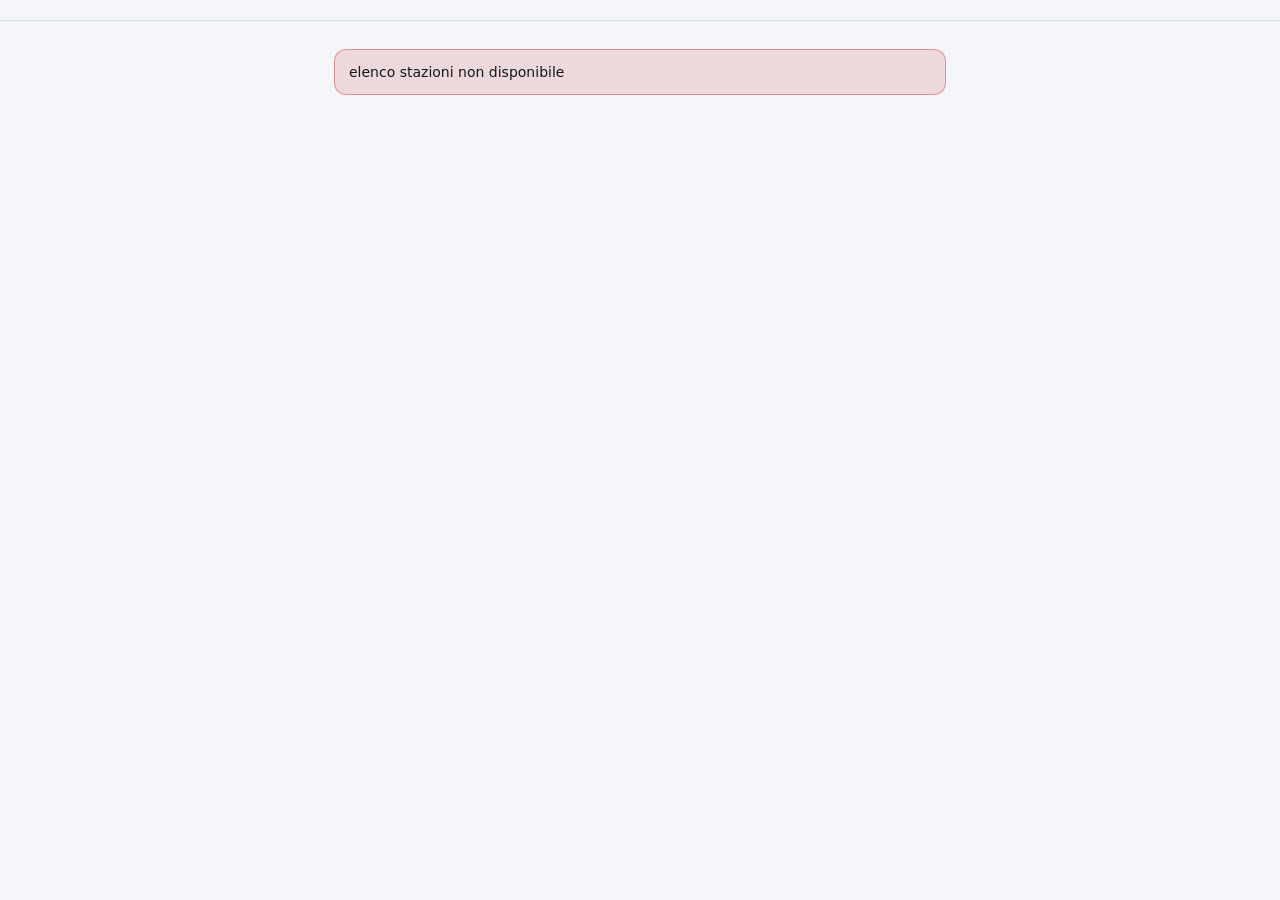
==== web/index.html @ cf801131 "feat: serve a mobile-first board with a destination filter The server exists for two reasons the bro" ====
<!doctype html>
<html lang="it">
<head>
<meta charset="utf-8">
<meta name="viewport" content="width=device-width, initial-scale=1, viewport-fit=cover">
<meta name="theme-color" content="#0b0e13">
<meta name="description" content="Tabelloni RFI in versione leggera per telefono, con filtro per stazione di arrivo.">
<meta name="color-scheme" content="dark light">
<title>Tabellone Treni</title>
<link rel="manifest" href="manifest.webmanifest">
<link rel="icon" href="icona.svg" type="image/svg+xml">
<link rel="apple-touch-icon" href="icona-180.png">
<meta name="apple-mobile-web-app-capable" content="yes">
<meta name="apple-mobile-web-app-status-bar-style" content="black-translucent">
<link rel="stylesheet" href="app.css">
</head>
<body>
<header id="testa" class="testa"></header>
<main id="app" class="app" aria-live="polite"></main>

<!-- Il selettore stazione è un pannello a tutto schermo invece di una <select>:
     con 2435 voci il menu nativo del telefono è inservibile senza ricerca. -->
<div id="scelta" class="scelta" hidden role="dialog" aria-modal="true" aria-label="Scegli la stazione">
  <div class="scelta-testa">
    <input id="cerca" class="cerca" type="search" inputmode="search" autocomplete="off"
           autocorrect="off" spellcheck="false" placeholder="Cerca stazione" aria-label="Cerca stazione">
    <button id="chiudi-scelta" class="btn-testo" type="button">Annulla</button>
  </div>
  <ul id="risultati-scelta" class="elenco-scelta"></ul>
</div>

<script src="app.js" defer></script>
</body>
</html>
---- web/app.css ----
/* Tavolozza scura per prima: un tabellone di stazione è scuro, e su un telefono
   in mano alla sera è anche la scelta che stanca meno. La variante chiara serve
   al caso opposto, il display al sole sul marciapiede. */
:root {
  --sfondo: #0b0e13;
  --piano: #151a23;
  --piano-alto: #1d2431;
  --bordo: #262f3d;
  --testo: #e8edf5;
  --tenue: #8a96a8;
  --ambra: #ffb020;
  --verde: #3ddc97;
  --rosso: #ff6b6b;
  --raggio: 12px;
  --gap: 10px;
}
@media (prefers-color-scheme: light) {
  :root {
    --sfondo: #f4f6fa;
    --piano: #ffffff;
    --piano-alto: #eef1f7;
    --bordo: #dde3ec;
    --testo: #131820;
    --tenue: #5d6b80;
    --ambra: #a06000;
    --verde: #0d7a4f;
    --rosso: #c62828;
  }
}

* { box-sizing: border-box; }
/* Serve perché più sotto alcuni elementi hanno un display esplicito, che
   altrimenti prevale su quello del foglio di stile del browser per [hidden]. */
[hidden] { display: none !important; }
html, body { margin: 0; }
body {
  background: var(--sfondo);
  color: var(--testo);
  font: 16px/1.45 -apple-system, BlinkMacSystemFont, "Segoe UI", Roboto, system-ui, sans-serif;
  /* Le cifre incolonnate sono ciò che rende leggibile una lista di orari. */
  font-variant-numeric: tabular-nums;
  -webkit-text-size-adjust: 100%;
  padding-bottom: env(safe-area-inset-bottom);
  overscroll-behavior-y: contain;
}
button, input { font: inherit; color: inherit; }
button { cursor: pointer; }
ul { list-style: none; margin: 0; padding: 0; }

/* ---------- intestazione ---------- */

.testa {
  position: sticky;
  top: 0;
  z-index: 5;
  background: color-mix(in srgb, var(--sfondo) 88%, transparent);
  backdrop-filter: blur(10px);
  border-bottom: 1px solid var(--bordo);
  padding: calc(10px + env(safe-area-inset-top)) 14px 10px;
}
.testa-riga { display: flex; align-items: center; gap: 10px; }
.titolo { font-size: 17px; font-weight: 650; letter-spacing: -0.01em; margin: 0; flex: 1; min-width: 0; }
.titolo .freccia { color: var(--ambra); font-weight: 400; }
.sottotitolo { color: var(--tenue); font-size: 12.5px; margin-top: 2px; }
.sottotitolo .vivo::before {
  content: "";
  display: inline-block;
  width: 6px; height: 6px;
  margin-right: 5px;
  border-radius: 50%;
  background: var(--verde);
  vertical-align: 1px;
}
.sottotitolo .fermo::before { background: var(--tenue); }

.tondo {
  flex: none;
  width: 36px; height: 36px;
  display: grid; place-items: center;
  border: 1px solid var(--bordo);
  border-radius: 50%;
  background: var(--piano);
  font-size: 15px;
}
.tondo[aria-pressed="true"] { color: var(--ambra); border-color: var(--ambra); }

.app { padding: 14px; max-width: 640px; margin: 0 auto; }

/* ---------- home ---------- */

.sezione + .sezione { margin-top: 22px; }
.etichetta-sezione {
  font-size: 11.5px; font-weight: 650; letter-spacing: 0.07em; text-transform: uppercase;
  color: var(--tenue); margin: 0 0 8px 2px;
}

.campo {
  display: flex; align-items: center; gap: 12px; width: 100%;
  padding: 13px 14px; margin-bottom: var(--gap);
  background: var(--piano); border: 1px solid var(--bordo); border-radius: var(--raggio);
  text-align: left;
}
.campo .sigla {
  flex: none; width: 22px;
  color: var(--tenue); font-size: 12px; font-weight: 650;
}
.campo .valore { flex: 1; min-width: 0; overflow: hidden; text-overflow: ellipsis; white-space: nowrap; }
.campo .valore.vuoto { color: var(--tenue); }

.principale {
  display: block; width: 100%;
  padding: 14px; border: 0; border-radius: var(--raggio);
  background: var(--ambra); color: #10131a;
  font-weight: 650; font-size: 16px;
}
.principale:disabled { opacity: 0.45; }
@media (prefers-color-scheme: light) {
  .principale { color: #fff; }
}

.btn-testo { background: none; border: 0; color: var(--ambra); padding: 6px; font-size: 15px; }

.scambia {
  display: block; margin: -4px 0 var(--gap) auto;
  background: none; border: 0; color: var(--tenue); font-size: 13px; padding: 4px 6px;
}

.preferito { display: flex; align-items: center; gap: 10px; }
.preferito .via { flex: 1; min-width: 0; }
.preferito .via b { font-weight: 600; }
.preferito .via .freccia { color: var(--ambra); }
.preferito .modo { font-size: 12px; color: var(--tenue); }
.togli { background: none; border: 0; color: var(--tenue); padding: 6px 2px; font-size: 17px; }

/* ---------- elenco treni ---------- */

.treno {
  display: grid;
  grid-template-columns: auto 1fr auto;
  gap: 2px 12px;
  padding: 12px 14px;
  margin-bottom: 8px;
  background: var(--piano);
  border: 1px solid var(--bordo);
  border-radius: var(--raggio);
}
.treno.parte { border-color: var(--verde); }
.treno.soppresso { opacity: 0.6; }

.orario { grid-column: 1; grid-row: 1 / span 2; align-self: center; text-align: right; }
.orario .ora { font-size: 21px; font-weight: 650; letter-spacing: -0.02em; }
.orario .ora.barrato { text-decoration: line-through; text-decoration-thickness: 2px; }
.orario .scarto { font-size: 12px; font-weight: 650; color: var(--rosso); }
.orario .scarto.puntuale { color: var(--verde); }

.dove { grid-column: 2; min-width: 0; }
.dove .meta { display: block; font-size: 12px; color: var(--tenue); }
.destinazione { font-weight: 600; overflow: hidden; text-overflow: ellipsis; white-space: nowrap; }
.arrivo { font-size: 13px; color: var(--tenue); margin-top: 1px; }
.arrivo b { color: var(--testo); font-weight: 600; }

.binario { grid-column: 3; grid-row: 1 / span 2; align-self: center; text-align: center; min-width: 30px; }
.binario .num {
  display: block; font-size: 17px; font-weight: 650;
  padding: 3px 8px; border-radius: 8px; background: var(--piano-alto);
}
.binario .cap { display: block; font-size: 10px; color: var(--tenue); letter-spacing: 0.05em; }
/* Il binario non assegnato è la norma finché il treno non è vicino: merita un
   segno posato, non due righe di testo che gridano più del binario vero. */
.binario .ignoto { color: var(--bordo); font-size: 20px; }

.avviso {
  grid-column: 1 / -1; margin-top: 6px; padding-top: 6px;
  border-top: 1px dashed var(--bordo);
  font-size: 12.5px; color: var(--ambra);
}

.fermate { grid-column: 1 / -1; margin-top: 8px; }
.fermate summary {
  font-size: 13px; color: var(--tenue); cursor: pointer; list-style: none; padding: 2px 0;
}
.fermate summary::-webkit-details-marker { display: none; }
.fermate summary::before { content: "▸ "; }
.fermate[open] summary::before { content: "▾ "; }
.fermate ol {
  margin: 8px 0 0; padding: 0 0 0 14px;
  border-left: 2px solid var(--bordo);
  font-size: 13.5px;
}
.fermate li { display: flex; justify-content: space-between; gap: 10px; padding: 2px 0; }
.fermate li.meta-scelta { color: var(--ambra); font-weight: 600; }
.fermate li time { color: var(--tenue); }
.fermate li.meta-scelta time { color: inherit; }

/* ---------- stati ---------- */

.senza-risultati { text-align: center; color: var(--tenue); padding: 40px 20px; }
.senza-risultati p { margin: 0 0 4px; }
.errore {
  padding: 12px 14px; border-radius: var(--raggio);
  background: color-mix(in srgb, var(--rosso) 14%, transparent);
  border: 1px solid color-mix(in srgb, var(--rosso) 40%, transparent);
  font-size: 14px;
}
.nota {
  padding: 10px 12px; margin-bottom: 12px; border-radius: var(--raggio);
  background: var(--piano-alto); color: var(--tenue); font-size: 13px;
}
.scheletro {
  height: 70px; margin-bottom: 8px; border-radius: var(--raggio);
  background: var(--piano);
  animation: pulsa 1.4s ease-in-out infinite;
}
@keyframes pulsa { 50% { opacity: 0.45; } }
@media (prefers-reduced-motion: reduce) { .scheletro { animation: none; } }

/* ---------- selettore stazione ---------- */

.scelta {
  position: fixed; inset: 0; z-index: 20;
  background: var(--sfondo);
  display: flex; flex-direction: column;
  padding-top: env(safe-area-inset-top);
}
.scelta-testa {
  display: flex; gap: 8px; align-items: center;
  padding: 10px 12px; border-bottom: 1px solid var(--bordo);
}
.cerca {
  flex: 1; min-width: 0;
  padding: 11px 13px; border-radius: 10px;
  border: 1px solid var(--bordo); background: var(--piano);
  -webkit-appearance: none;
}
.elenco-scelta { flex: 1; overflow-y: auto; -webkit-overflow-scrolling: touch; padding-bottom: 24px; }
.elenco-scelta li button {
  display: block; width: 100%; text-align: left;
  padding: 13px 16px; background: none; border: 0;
  border-bottom: 1px solid var(--bordo);
}
.elenco-scelta li button mark { background: none; color: var(--ambra); font-weight: 650; }
.elenco-scelta .intestazione {
  padding: 14px 16px 6px; font-size: 11.5px; font-weight: 650;
  letter-spacing: 0.07em; text-transform: uppercase; color: var(--tenue);
}
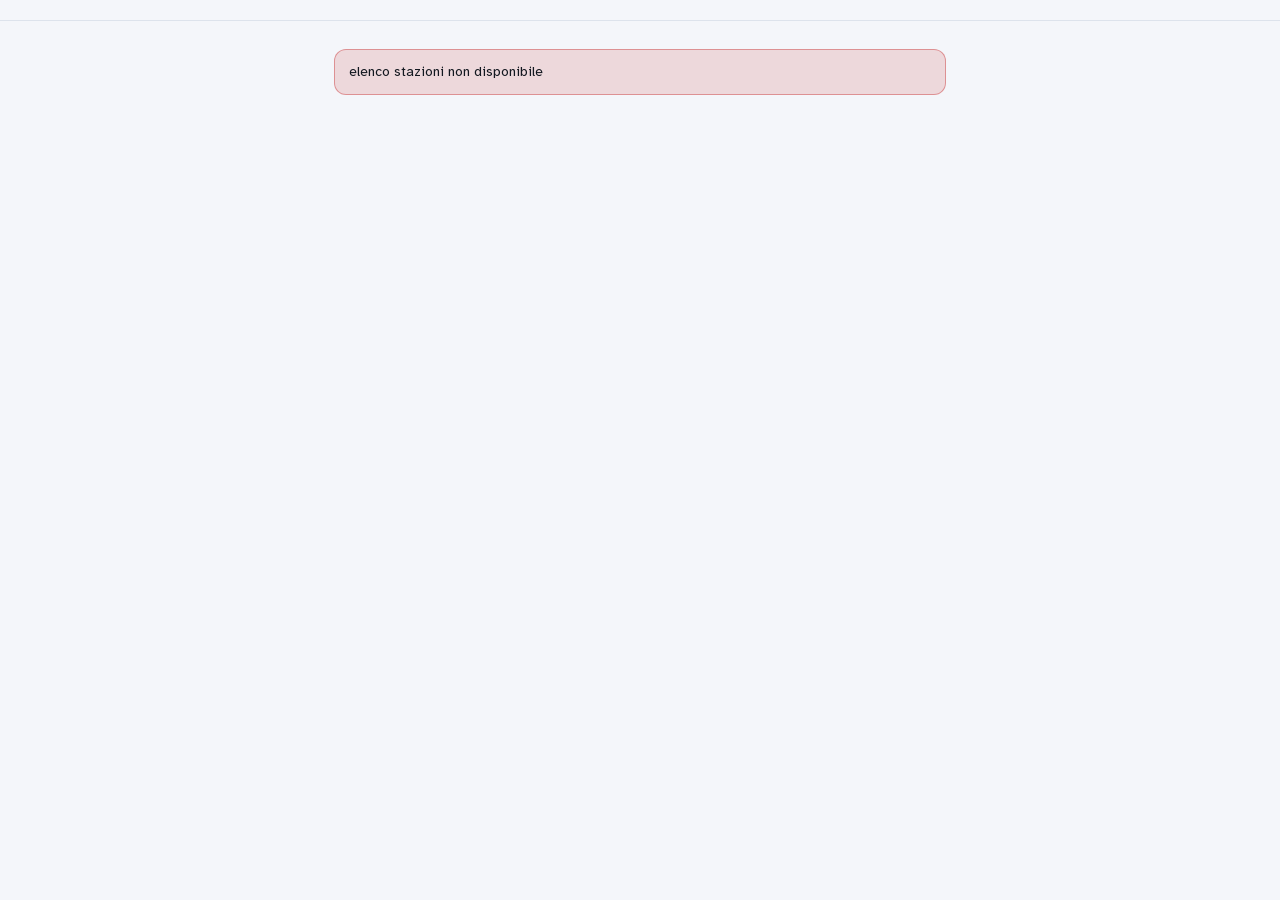
==== commit 0686bbfb: "fix: pull down to refresh, and time out the favourites' board reads The train view no longer stops o" ====
--- a/web/index.html
+++ b/web/index.html
@@ -2,8 +2,13 @@
 <html lang="it">
 <head>
 <meta charset="utf-8">
-<meta name="viewport" content="width=device-width, initial-scale=1, viewport-fit=cover">
-<meta name="theme-color" content="#0b0e13">
+<meta name="viewport" content="width=device-width, initial-scale=1, maximum-scale=1, user-scalable=no, viewport-fit=cover">
+<!-- La barra del browser attorno alla pagina non segue il foglio di stile: la
+     sceglie il browser da qui, e con un colore solo restava scura anche con il
+     telefono in tema chiaro. Due dichiarazioni, una per tema, tengono la
+     cornice dello stesso colore dello sfondo che le sta sotto. -->
+<meta name="theme-color" content="#0b0e13" media="(prefers-color-scheme: dark)">
+<meta name="theme-color" content="#f4f6fa" media="(prefers-color-scheme: light)">
 <meta name="description" content="Tabelloni RFI in versione leggera per telefono, con filtro per stazione di arrivo.">
 <meta name="color-scheme" content="dark light">
 <title>Tabellone Treni</title>
@@ -11,11 +16,17 @@
 <link rel="icon" href="icona.svg" type="image/svg+xml">
 <link rel="apple-touch-icon" href="icona-180.png">
 <meta name="apple-mobile-web-app-capable" content="yes">
-<meta name="apple-mobile-web-app-status-bar-style" content="black-translucent">
+<!-- "default" significa "come il sistema": l'ora e la batteria diventano scure
+     col telefono in tema chiaro e restano chiare in tema scuro. Con
+     "black-translucent" erano bianche sempre, quindi illeggibili sopra
+     l'intestazione chiara, e la pagina passava sotto la barra di stato senza
+     che niente le lasciasse il posto. -->
+<meta name="apple-mobile-web-app-status-bar-style" content="default">
 <link rel="stylesheet" href="app.css">
 </head>
 <body>
 <header id="testa" class="testa"></header>
+<div id="tira" class="tira" aria-hidden="true"></div>
 <main id="app" class="app" aria-live="polite"></main>
 
 <!-- Il selettore stazione è un pannello a tutto schermo invece di una <select>:
--- a/web/app.css
+++ b/web/app.css
@@ -1,3 +1,27 @@
+/* Atkinson Hyperlegible, disegnato dal Braille Institute per chi vede poco:
+   ogni cifra e ogni lettera ha una forma che non si confonde con le altre —
+   lo zero barrato, l'1 con la base, la I con le grazie. In un'app che è fatta
+   di orari e numeri di binario letti di sfuggita, 3 contro 8 e 1 contro 7 sono
+   la differenza fra un treno e l'altro.
+
+   Sta dentro l'immagine e non su un servizio di caratteri: l'app non chiede
+   niente a nessun altro, e non comincerebbe a farlo per un font. Solo il
+   sottoinsieme latino, regolare e grassetto: le altre grazie di peso le
+   arrotonda il browser al più vicino. Il latino copre gli accenti italiani, e
+   il raro carattere di fuori lo disegna il font di sistema che segue. */
+@font-face {
+  font-family: "Atkinson Hyperlegible";
+  font-weight: 400;
+  font-display: swap;
+  src: url("atkinson-400.woff2") format("woff2");
+}
+@font-face {
+  font-family: "Atkinson Hyperlegible";
+  font-weight: 700;
+  font-display: swap;
+  src: url("atkinson-700.woff2") format("woff2");
+}
+
 /* Tavolozza scura per prima: un tabellone di stazione è scuro, e su un telefono
    in mano alla sera è anche la scelta che stanca meno. La variante chiara serve
    al caso opposto, il display al sole sul marciapiede. */
@@ -8,11 +32,37 @@
   --bordo: #262f3d;
   --testo: #e8edf5;
   --tenue: #8a96a8;
-  --ambra: #ffb020;
+  /* L'accento. Nello scuro è l'ambra dei tabelloni di stazione, che su un fondo
+     quasi nero è anche il colore giusto. Nel chiaro quella stessa tinta, per
+     restare leggibile, dovrebbe scurirsi fino al senape: si legge peggio,
+     sporca le note — che sono tante — e finisce vicina al rosso del ritardo.
+     Lì passa quindi a un blu, che sul grigio-azzurro del fondo si stacca da
+     solo e non somiglia né al rosso del ritardo né al verde di "in partenza". */
+  --accento: #ffb020;
+  /* Il testo sopra l'accento pieno: scuro sull'ambra, bianco sul blu. */
+  --su-accento: #1a1200;
   --verde: #3ddc97;
   --rosso: #ff6b6b;
+  /* L'ambra dei bollini di linea è una variabile a sé e non l'accento, che nel
+     tema chiaro diventa blu: qui il colore è il livello di gravità fra il verde
+     e il rosso, e un blu in mezzo a quella scala non vuol dire niente. */
+  --ambra: #ffb020;
+  /* Le due fonti del ritardo. Non sono l'accento e il verde dell'interfaccia
+     travestiti: qui il colore dice da quale lettura arriva il numero, e
+     agganciarli ai colori di stato vorrebbe dire cambiare significato al
+     tabellone il giorno che si ritocca un accento. */
+  --rfi-testo: #ffcb6b;
+  --rfi-fondo: #3a2708;
+  --vt-testo: #6fd6ce;
+  --vt-fondo: #0d3230;
   --raggio: 12px;
   --gap: 10px;
+  /* Il verde della barretta del minuto, smorzato. Non è var(--verde) con
+     un'opacità qualunque: nel chiaro quel verde ha già poco contrasto sul
+     fondo, e la stessa percentuale che nello scuro sta comoda là sotto
+     scenderebbe sotto la soglia dei 3:1 che gli elementi grafici devono
+     tenere. Due valori, uno per tema, entrambi intorno a 3.4:1. */
+  --ciclo: color-mix(in srgb, var(--verde) 50%, transparent);
 }
 @media (prefers-color-scheme: light) {
   :root {
@@ -22,9 +72,16 @@
     --bordo: #dde3ec;
     --testo: #131820;
     --tenue: #5d6b80;
-    --ambra: #a06000;
+    --accento: #1a56db;
+    --su-accento: #ffffff;
     --verde: #0d7a4f;
     --rosso: #c62828;
+    --ambra: #b45309;
+    --rfi-testo: #7a4a00;
+    --rfi-fondo: #ffeecd;
+    --vt-testo: #04635c;
+    --vt-fondo: #d3f2ef;
+    --ciclo: color-mix(in srgb, var(--verde) 80%, transparent);
   }
 }
 
@@ -33,10 +90,21 @@
    altrimenti prevale su quello del foglio di stile del browser per [hidden]. */
 [hidden] { display: none !important; }
 html, body { margin: 0; }
+/* Solo scorrimento, niente zoom: né con le due dita né col doppio tocco, che
+   su una lista di righe da toccare scattava da solo. La mappa non ne risente:
+   ha già il suo touch-action e il dito lì muove lei. */
+html { touch-action: pan-x pan-y; }
+/* La barra verticale della pagina non si vede. Su un telefono è l'indicatore
+   di sistema, e con il pannello di ricerca fermo in fondo la home scorre
+   quasi sempre: l'indicatore compariva a ogni apertura sopra il pannello.
+   L'app è per telefono, e su un portatile si scorre lo stesso con la rotella.
+   ponytail: su desktop sparisce l'unica barra; se mai servisse, @media (pointer: fine). */
+html { scrollbar-width: none; }
+html::-webkit-scrollbar { display: none; }
 body {
   background: var(--sfondo);
   color: var(--testo);
-  font: 16px/1.45 -apple-system, BlinkMacSystemFont, "Segoe UI", Roboto, system-ui, sans-serif;
+  font: 16px/1.45 "Atkinson Hyperlegible", -apple-system, BlinkMacSystemFont, "Segoe UI", Roboto, system-ui, sans-serif;
   /* Le cifre incolonnate sono ciò che rende leggibile una lista di orari. */
   font-variant-numeric: tabular-nums;
   -webkit-text-size-adjust: 100%;
@@ -44,8 +112,16 @@
   overscroll-behavior-y: contain;
 }
 button, input { font: inherit; color: inherit; }
+/* I link qui dentro sono elementi di interfaccia — una riga dei preferiti, la
+   freccia indietro — non testo in mezzo a un discorso: prendono il colore di
+   chi li contiene invece di quello di default del browser. */
+a { color: inherit; text-decoration: none; }
 button { cursor: pointer; }
-ul { list-style: none; margin: 0; padding: 0; }
+/* Le liste qui dentro sono interfaccia, non elenchi in mezzo a un discorso:
+   nessuna vuole i pallini o i numeri del browser. Vale anche per le <ol>, che
+   ordinate lo sono davvero — le fermate in ordine di percorso, gli avvisi in
+   ordine di data — ma non per questo vanno numerate sullo schermo. */
+ul, ol { list-style: none; margin: 0; padding: 0; }
 
 /* ---------- intestazione ---------- */
 
@@ -60,7 +136,7 @@
 }
 .testa-riga { display: flex; align-items: center; gap: 10px; }
 .titolo { font-size: 17px; font-weight: 650; letter-spacing: -0.01em; margin: 0; flex: 1; min-width: 0; }
-.titolo .freccia { color: var(--ambra); font-weight: 400; }
+.titolo .freccia { color: var(--accento); font-weight: 400; }
 .sottotitolo { color: var(--tenue); font-size: 12.5px; margin-top: 2px; }
 .sottotitolo .vivo::before {
   content: "";
@@ -73,124 +149,925 @@
 }
 .sottotitolo .fermo::before { background: var(--tenue); }
 
-.tondo {
+/* Quanto manca alla prossima lettura, senza dirlo a parole: la barretta si
+   svuota nell'arco del minuto e torna piena quando il dato arriva. Sta sul filo
+   sotto l'intestazione e ne prende il posto, quindi non costa niente in
+   altezza — e a tutta larghezza il minuto si coglie senza andarlo a cercare.
+
+   Il ritardo arriva dal JS come valore negativo, calcolato su quando il dato è
+   stato letto: così l'animazione parte da dove deve anche quando la pagina si
+   ridisegna a metà minuto, che succede a ogni tocco. */
+.ciclo {
+  position: absolute; left: 0; right: 0; bottom: -1px;
+  height: 2px; overflow: hidden;
+}
+/* Verde smorzato, non verde pieno. A tutta larghezza e in tinta piena era la
+   cosa più accesa della schermata, per il fatto meno importante che ci sia —
+   quando scatta il prossimo giro automatico — e una barra verde satura sotto
+   un'intestazione si legge come "sto caricando" invece che come "manca mezzo
+   minuto". Smorzata resta percepibile con la coda dell'occhio, che è tutto
+   quello che deve fare, e smette di competere con il titolo. */
+.ciclo i {
+  display: block; height: 100%;
+  background: var(--ciclo);
+  animation-name: svuota;
+  animation-duration: 60s;
+  animation-timing-function: linear;
+  animation-delay: var(--trascorso, 0s);
+  animation-fill-mode: forwards;
+}
+@keyframes svuota { from { width: 100%; } to { width: 0; } }
+/* Ferma resta piena: dice "questo dato è vivo", che è quanto diceva il pallino
+   verde prima e non è meno vero di così. */
+@media (prefers-reduced-motion: reduce) {
+  .ciclo i { animation: none; width: 100%; }
+}
+
+/* Il cerchio di "tira per aggiornare": nascosto sopra l'intestazione, scende
+   col dito e gira finché i dati non sono arrivati. */
+.tira {
+  position: fixed; z-index: 6; top: calc(env(safe-area-inset-top) + 8px); left: 50%;
+  width: 30px; height: 30px; border-radius: 50%;
+  border: 3px solid var(--bordo); border-top-color: var(--accento);
+  background: var(--piano); opacity: 0; pointer-events: none;
+  transform: translate(-50%, 0);
+  transition: opacity 0.15s;
+}
+.tira.visibile { opacity: 1; }
+.tira.pronto { border-color: var(--accento); border-top-color: var(--bordo); }
+/* La traslazione è la soglia passata a tiraPerAggiornare(): l'animazione
+   sovrascrive il transform scritto dal JS, e se cambia una va cambiata l'altra. */
+.tira.gira { animation: gira 0.8s linear infinite; }
+@keyframes gira { to { transform: translate(-50%, 70px) rotate(360deg); } }
+@media (prefers-reduced-motion: reduce) { .tira { transition: none; } .tira.gira { animation: none; border-color: var(--accento); } }
+
+/* Le icone sono quadrate e centrate sulla loro griglia: il centraggio del
+   contenitore basta, non serve nessuna correzione ottica per glifo. */
+.icona { display: block; width: 20px; height: 20px; }
+
+.tasto {
   flex: none;
-  width: 36px; height: 36px;
+  width: 40px; height: 40px;
   display: grid; place-items: center;
   border: 1px solid var(--bordo);
-  border-radius: 50%;
   background: var(--piano);
+  font-size: 16px;
+  /* Il 22% del lato è la proporzione con cui iOS smussa le icone delle app.
+     corner-shape lo rende la superellisse vera invece di un raccordo
+     circolare; dove non è supportato resta comunque un quadrato stondato. */
+  border-radius: 22%;
+  corner-shape: squircle;
+}
+.tasto[aria-pressed="true"] {
+  color: var(--accento);
+  border-color: color-mix(in srgb, var(--accento) 55%, transparent);
+  background: color-mix(in srgb, var(--accento) 12%, var(--piano));
+}
+
+.app { padding: 14px; max-width: 640px; margin: 0 auto; }
+
+/* ---------- home ---------- */
+
+/* Sulla home convivono due cose che si fanno in modi opposti: quello che si
+   guarda — il treno seguito, le tratte salvate col loro prossimo treno — e il
+   modulo che si compila. Le prime scorrono, il secondo sta fermo in un
+   pannello in fondo: la distinzione la fa il posto, oltre che la forma. */
+
+.sezione + .sezione { margin-top: 26px; }
+.testa-sezione { display: flex; align-items: baseline; justify-content: space-between; }
+/* In tondo, non urlate. Erano maiuscole e spaziate, che è la forma
+   dell'etichettina da modello: dopo che i nomi di stazione sono passati al
+   tondo restavano l'unica cosa che gridava in tutta la pagina, e gridavano per
+   dire "Preferiti". Un'etichetta è la cosa che si legge per ultima — se ce n'è
+   bisogno — e va vestita come tale.
+
+   Un pelo più grandi di prima: il maiuscolo occupa l'altezza intera della
+   riga, il tondo no, e alla stessa misura si sarebbe rimpicciolita. */
+.etichetta-sezione {
+  font-size: 12.5px; font-weight: 600;
+  color: var(--tenue); margin: 0 0 8px 2px;
+}
+
+/* Le etichette che non servono a vedere ma servono a navigare: lo screen
+   reader continua a trovare la sezione, lo schermo non ne porta il peso. */
+.solo-lettori {
+  position: absolute; width: 1px; height: 1px;
+  margin: -1px; padding: 0; overflow: hidden;
+  clip-path: inset(50%); white-space: nowrap;
+}
+
+/* --- lo stato della rete: i gettoni in cima --- */
+
+/* Una fila sola che si scorre di lato: nei giorni storti i gettoni sono
+   quattro o cinque, e andando a capo spingerebbero giù il treno da prendere
+   proprio quando serve vederlo. Il margine negativo li fa scorrere fino al
+   bordo dello schermo, che è quello che dice che ce ne sono altri. */
+.gettoni {
+  display: flex; gap: 8px;
+  margin: 0 -14px; padding: 0 14px 2px;
+  overflow-x: auto; scrollbar-width: none;
+}
+.gettoni::-webkit-scrollbar { display: none; }
+.gettone {
+  flex: none; display: flex; align-items: center; gap: 7px;
+  height: 36px; padding: 0 13px;
+  background: var(--piano); border: 1px solid var(--bordo); border-radius: 18px;
+  color: var(--testo); font-size: 14px; font-weight: 650; white-space: nowrap;
+}
+.gettone .icona { width: 16px; height: 16px; }
+.gettone .conta { display: flex; align-items: center; gap: 5px; margin-left: 4px; font-weight: 400; }
+.gettone.attesa { color: var(--tenue); font-weight: 400; }
+/* Il colore è quello dei cartelli di prima, e per la stessa ragione: l'ambra
+   dei bollini e non l'accento, che nel chiaro diventa blu — un avviso di
+   stazione è un cartello giallo in entrambi i temi. */
+.gettone.stazione {
+  color: var(--ambra);
+  background: color-mix(in srgb, var(--ambra) 12%, var(--piano));
+  border-color: color-mix(in srgb, var(--ambra) 40%, var(--bordo));
+}
+.gettone.sciopero {
+  color: var(--rosso);
+  background: color-mix(in srgb, var(--rosso) 12%, var(--piano));
+  border-color: color-mix(in srgb, var(--rosso) 40%, var(--bordo));
+}
+.gettone[aria-expanded="true"] { border-color: currentColor; }
+
+/* Il testo per intero, sotto i gettoni, quando se ne apre uno. La barra a
+   sinistra è quella del cartello di prima: dice che c'è una comunicazione, ed
+   è gialla, senza la forma di un pulsante. */
+.elenco-avvisi-stazione {
+  margin-top: 10px; padding: 10px 12px 12px;
+  border-left: 3px solid var(--ambra);
+  background: color-mix(in srgb, var(--ambra) 8%, var(--piano));
+  border-radius: 0 var(--raggio) var(--raggio) 0;
+  color: var(--ambra);
+  display: flex; flex-direction: column; gap: 10px;
+}
+.elenco-avvisi-stazione.sciopero {
+  border-left-color: var(--rosso);
+  background: color-mix(in srgb, var(--rosso) 10%, var(--piano));
+  color: var(--rosso);
+}
+.elenco-avvisi-stazione li { font-size: 13.5px; line-height: 1.5; min-width: 0; }
+/* Stessa forma della data sulle comunicazioni di linea: sopra l'avviso, in
+   piccolo, la cosa a cui si riferisce. Con tre preferiti su stazioni diverse
+   un testo senza etichetta non si sa di chi sia. */
+.elenco-avvisi-stazione .stazione-avviso {
+  display: block; font-size: 11.5px; font-weight: 650; margin-bottom: 2px;
+}
+/* Il testo va a capo tutto e si spezza dove serve: RFI ci mette dentro sigle
+   con le barre ("BINARI 14/15 - 16/17") che sono parole lunghe senza spazi. */
+.elenco-avvisi-stazione .testo-avviso { color: var(--testo); overflow-wrap: anywhere; }
+
+/* I gettoni sono la riga di stato sopra il treno, non una sezione accanto alle
+   altre: lo spazio di una sezione intera li staccherebbe da quello che
+   riguardano. */
+.stato-rete + .sezione { margin-top: 14px; }
+
+/* --- lista: le righe dell'elenco delle linee --- */
+
+.lista { border-top: 1px solid var(--bordo); }
+.riga { display: flex; align-items: center; border-bottom: 1px solid var(--bordo); }
+.riga-tocco {
+  flex: 1; min-width: 0;
+  display: flex; align-items: center; gap: 12px;
+  padding: 13px 2px; background: none; border: 0; text-align: left;
   font-size: 15px;
 }
-.tondo[aria-pressed="true"] { color: var(--ambra); border-color: var(--ambra); }
-
-.app { padding: 14px; max-width: 640px; margin: 0 auto; }
-
-/* ---------- home ---------- */
-
-.sezione + .sezione { margin-top: 22px; }
-.etichetta-sezione {
-  font-size: 11.5px; font-weight: 650; letter-spacing: 0.07em; text-transform: uppercase;
-  color: var(--tenue); margin: 0 0 8px 2px;
-}
-
+/* Il segno sta in una colonna di larghezza fissa perché i testi delle righe
+   restino incolonnati fra loro: dentro può esserci una stella di testo o
+   un'icona, e in entrambi i casi va al centro della colonna. */
+.riga-tocco .segno {
+  flex: none; width: 15px; color: var(--accento); font-size: 14px;
+  display: flex; align-items: center; justify-content: center;
+}
+.riga-tocco .segno .icona { width: 15px; height: 15px; }
+.riga-tocco .segno.tenue { color: var(--tenue); }
+.riga-tocco .testo { flex: 1; min-width: 0; font-weight: 600; }
+.riga-tocco .testo .freccia { color: var(--accento); font-weight: 400; }
+/* Il qualificatore c'è ogni volta che la riga non è una tratta pura: così
+   l'assenza di etichetta non significa due cose diverse. */
+.riga-tocco .qualifica { color: var(--tenue); font-weight: 400; font-size: 13px; }
+.riga-tocco .chevron { flex: none; color: var(--bordo); display: flex; align-items: center; }
+.togli {
+  flex: none; padding: 12px 4px 12px 14px;
+  background: none; border: 0; color: var(--rosso); font-size: 16px;
+}
+
+/* --- il treno seguito: la scheda grande --- */
+
+.schede { display: flex; flex-direction: column; gap: var(--gap); }
+/* Un piano sopra le tessere, con il bordo verde del treno vivo: nello scuro è
+   la cosa più chiara della pagina senza essere la più accesa. */
+.scheda {
+  display: block; padding: 14px 16px;
+  background: var(--piano-alto);
+  border: 1px solid color-mix(in srgb, var(--verde) 45%, var(--bordo));
+  border-radius: 18px;
+}
+/* Nel chiaro la scheda è un pezzo di tema scuro: su una pagina chiara è il
+   blocco scuro che si trova per primo, e dentro i colori restano quelli che il
+   tabellone ha al buio — le due pastiglie, il verde di "fra 6 min", il rosso
+   del ritardo — invece di tingersi per un fondo che qui non c'è. */
+@media (prefers-color-scheme: light) {
+  .scheda {
+    --testo: #e8edf5; --tenue: #a3aebf; --bordo: #2c3646;
+    --verde: #3ddc97; --rosso: #ff6b6b; --ambra: #ffb020; --accento: #ffb020; --su-accento: #1a1200;
+    --piano-alto: #1d2431;
+    --rfi-testo: #ffcb6b; --rfi-fondo: #3a2708; --vt-testo: #6fd6ce; --vt-fondo: #0d3230;
+    background: #131820; border-color: transparent;
+  }
+}
+.scheda { color: var(--testo); }
+.scheda.soppresso, .scheda.concluso { opacity: 0.65; }
+.scheda .provvedimento { margin: 0 0 10px; }
+
+.scheda-alto { display: flex; justify-content: space-between; gap: 10px; font-size: 14px; color: var(--tenue); }
+.scheda-alto b { color: var(--testo); }
+.scheda-mezzo { display: flex; align-items: flex-end; gap: 12px; margin-top: 6px; }
+.scheda .ora { font-size: 42px; font-weight: 700; line-height: 1; letter-spacing: -0.02em; }
+.scheda.in-ritardo .ora { color: var(--rosso); }
+.scheda .ora.barrato { text-decoration: line-through; text-decoration-thickness: 3px; }
+.scheda-dest {
+  flex: 1; min-width: 0; padding-bottom: 2px;
+  font-size: 17px; font-weight: 700; line-height: 1.2;
+  display: -webkit-box; -webkit-box-orient: vertical; -webkit-line-clamp: 2; line-clamp: 2;
+  overflow: hidden;
+}
+/* Il binario grande quanto l'ora, in una pastiglia sua: è il numero che si
+   cerca camminando nel sottopassaggio. */
+.scheda-bin {
+  flex: none; min-width: 60px; padding: 6px 10px 4px;
+  background: var(--sfondo); border-radius: 12px; text-align: center;
+}
+@media (prefers-color-scheme: light) { .scheda .scheda-bin { background: #ffffff; color: #131820; } }
+.scheda-bin b { display: block; font-size: 28px; line-height: 1; }
+.scheda-bin b small { font-size: 13px; margin-left: 2px; }
+.scheda-bin > small { font-size: 11px; color: var(--tenue); }
+@media (prefers-color-scheme: light) { .scheda .scheda-bin > small { color: #5d6b80; } }
+.scheda .scheda-bin.cambiato { background: var(--accento); color: var(--su-accento); }
+.scheda .scheda-bin.cambiato > small { color: inherit; font-weight: 700; }
+
+.scheda-basso {
+  display: flex; flex-wrap: wrap; align-items: center; gap: 6px 8px;
+  margin-top: 12px; font-size: 14px; color: var(--tenue);
+}
+.scheda-basso .fra { margin-left: auto; color: var(--verde); font-weight: 700; }
+.scheda-dove {
+  display: flex; align-items: center; gap: 10px;
+  margin-top: 12px; padding-top: 12px; border-top: 1px solid var(--bordo);
+  font-size: 14px; color: var(--tenue);
+}
+/* Il puntino c'è solo quando ViaggiaTreno il treno lo sta seguendo davvero:
+   su "non ancora partito" un segno di vita sarebbe una bugia. */
+.scheda-dove.vivo::before {
+  content: ""; flex: none; width: 8px; height: 8px; border-radius: 50%;
+  background: var(--verde);
+  box-shadow: 0 0 0 4px color-mix(in srgb, var(--verde) 25%, transparent);
+}
+
+/* --- le tratte salvate: le tessere --- */
+
+/* Due per riga, alte quanto un pollice è largo. La griglia le tiene alte
+   uguali anche quando un nome va a capo, e il prossimo treno sta sempre in
+   fondo: l'occhio lo trova allo stesso posto su ogni tessera.
+   Il minimo a zero perché una colonna "1fr" non scende sotto il suo
+   contenuto: "da Milano Porta Garibaldi", che sta su una riga sola, la
+   allargava, e con due tessere così affiancate la pagina scorreva di lato. */
+.tessere { display: grid; grid-template-columns: minmax(0, 1fr) minmax(0, 1fr); gap: var(--gap); }
+.tessera {
+  position: relative; height: 100%; min-height: 108px;
+  display: flex; flex-direction: column;
+  padding: 12px;
+  background: var(--piano); border: 1px solid var(--bordo); border-radius: 16px;
+}
+.tessera .sopra {
+  font-size: 13px; color: var(--tenue);
+  overflow: hidden; text-overflow: ellipsis; white-space: nowrap;
+}
+.tessera .nome { font-size: 16px; font-weight: 700; line-height: 1.2; overflow-wrap: anywhere; }
+.tessera .poi {
+  margin-top: auto; padding-top: 10px;
+  display: flex; flex-wrap: wrap; align-items: baseline; gap: 0 7px;
+  font-size: 13.5px; color: var(--tenue);
+}
+.tessera .poi b { font-size: 21px; font-weight: 700; color: var(--testo); letter-spacing: -0.01em; }
+.tessera .poi b.barrato { text-decoration: line-through; }
+.tessera .poi .rit { color: var(--rosso); font-weight: 700; }
+.tessera .poi .cambiato { color: var(--accento); font-weight: 700; }
+.tessera .poi small { font-size: 11px; margin-left: 2px; }
+.tessera .togli { position: absolute; top: 0; right: 0; padding: 10px 12px; }
+.tessera.in-modifica { padding-right: 36px; }
+
+/* --- i treni abituali --- */
+
+.abituali { display: flex; flex-direction: column; gap: 8px; }
+.abituale { background: var(--piano); border: 1px solid var(--bordo); border-radius: var(--raggio); }
+.abituale-testa {
+  display: flex; align-items: center; gap: 12px; width: 100%;
+  padding: 12px 14px; background: none; border: 0; text-align: left;
+}
+.abituale-ora { flex: none; font-size: 20px; font-weight: 700; }
+.abituale-testo { flex: 1; min-width: 0; font-weight: 650; }
+.abituale-testo .freccia { color: var(--accento); font-weight: 400; }
+.abituale-testo .qualifica { display: block; font-weight: 400; font-size: 13px; color: var(--tenue); }
+.abituale-testa .chevron { flex: none; color: var(--tenue); display: flex; transition: transform 0.15s; }
+.abituale-testa[aria-expanded="true"] .chevron { transform: rotate(90deg); }
+@media (prefers-reduced-motion: reduce) { .abituale-testa .chevron { transition: none; } }
+.abituale .giorni { padding: 0 14px; }
+.abituale-piede {
+  margin: 0; padding: 6px 14px 8px;
+  display: flex; align-items: center; justify-content: space-between; gap: 10px;
+  font-size: 13px; color: var(--tenue);
+}
+.btn-testo.togli-testo { color: var(--rosso); }
+
+/* --- lista: lo stato delle linee --- */
+
+/* La riga di una linea non si tocca: non porta da nessuna parte, e darle
+   l'aspetto di un pulsante prometterebbe un gesto che non fa niente. L'unica
+   cosa toccabile è la campanella. */
+.riga-tocco.statica { cursor: default; }
+
+/* Il bollino sta nella stessa colonna della stella dei preferiti, così i nomi
+   restano incolonnati fra una sezione e l'altra. Accanto c'è sempre la parola
+   che lo traduce: il colore da solo non è un'informazione per tutti, e tre
+   pallini muti si distinguono male in mezzo a sessantacinque righe. */
+.bollino {
+  width: 9px; height: 9px; border-radius: 50%;
+  background: var(--tenue);
+}
+.bollino.regolare { background: var(--verde); }
+.bollino.critico { background: var(--ambra); }
+.bollino.grave { background: var(--rosso); }
+
+/* Stessa geometria della ✕ dei preferiti: occupano lo stesso posto in fondo
+   alla riga, e cambiare misura le farebbe ballare passando da una lista
+   all'altra. */
+.campanella {
+  flex: none; padding: 12px 4px 12px 14px;
+  background: none; border: 0; color: var(--tenue);
+}
+.campanella.accesa { color: var(--accento); }
+/* Come nella ricerca stazioni: il giallo di default di <mark> non c'entra
+   niente con questa tavolozza, e nel tema chiaro è pure illeggibile sopra il
+   testo scuro. */
+.riga-tocco .testo mark { background: none; color: var(--accento); font-weight: 650; }
+
+/* Il codice della linea in un badge del colore della sua famiglia: S11, RE13
+   sono i nomi che la gente usa, e il percorso li spiega accanto. */
+.codice-linea {
+  flex: none; min-width: 46px; padding: 3px 6px; border-radius: 8px;
+  text-align: center; font-size: 14px; font-weight: 700;
+  background: var(--piano-alto); color: var(--testo);
+}
+.codice-linea.s { background: #2e7d32; color: #fff; }
+.codice-linea.re { background: #c62828; color: #fff; }
+.codice-linea.r { background: #1565c0; color: #fff; }
+.codice-linea.mxp { background: #6a1b9a; color: #fff; }
+.codice-linea.tf { background: #00796b; color: #fff; }
+.stato-linea { display: block; font-size: 13px; font-weight: 400; }
+.stato-linea.regolare { color: var(--verde); }
+.stato-linea.critico { color: var(--ambra); }
+.stato-linea.grave { color: var(--rosso); }
+.stato-linea.ignoto { color: var(--tenue); }
+.perche {
+  display: block; margin-top: 6px; padding: 7px 10px; border-radius: 8px;
+  border-left: 3px solid var(--ambra); background: color-mix(in srgb, var(--ambra) 10%, var(--piano));
+  font-size: 13px; font-weight: 400; line-height: 1.45; overflow-wrap: anywhere;
+}
+/* Le linee che segui e quelle con problemi stanno in un riquadro, come le
+   tessere della home: sono le poche che si guardano. */
+.lista.blocco { border: 1px solid var(--bordo); border-radius: 16px; background: var(--piano); padding: 0 10px; }
+.lista.blocco > .riga:last-child { border-bottom: 0; }
+
+/* Le altre, ripiegate per gruppo. */
+.gruppo-linee { border: 1px solid var(--bordo); border-radius: 14px; background: var(--piano); }
+.gruppo-linee + .gruppo-linee { margin-top: 8px; }
+.gruppo-linee summary {
+  display: flex; align-items: center; gap: 8px; padding: 13px 14px;
+  list-style: none; cursor: pointer;
+}
+.gruppo-linee summary::-webkit-details-marker { display: none; }
+.gruppo-linee summary b { min-width: 0; }
+.gruppo-linee summary small, .gruppo-linee .riassunto { flex: none; white-space: nowrap; }
+.gruppo-linee summary small { color: var(--tenue); font-size: 13px; }
+.gruppo-linee .riassunto { margin-left: auto; display: flex; align-items: center; gap: 6px; font-size: 13px; color: var(--tenue); }
+.gruppo-linee .chevron { display: flex; color: var(--tenue); transition: transform 0.15s; }
+.gruppo-linee[open] .chevron { transform: rotate(90deg); }
+@media (prefers-reduced-motion: reduce) { .gruppo-linee .chevron { transition: none; } }
+.gruppo-linee .lista { margin: 0 10px; }
+.gruppo-linee .lista > .riga:last-child { border-bottom: 0; }
+
+/* Il colpo d'occhio sulla rete, in cima all'elenco. La larghezza minima è
+   quello che rende la barra onesta: senza, una linea grave su sessantacinque
+   sarebbe una fetta di due pixel invisibile. */
+.barra-linee { display: flex; gap: 2px; height: 8px; border-radius: 4px; overflow: hidden; }
+.barra-linee span { background: var(--tenue); min-width: 8px; }
+.barra-linee .regolare { background: var(--verde); }
+.barra-linee .critico { background: var(--ambra); }
+.barra-linee .grave { background: var(--rosso); }
+.conta-linee {
+  margin: 8px 0 0 2px; display: flex; flex-wrap: wrap; gap: 4px 14px;
+  font-size: 12.5px; color: var(--tenue);
+}
+.conta-linee > span { display: flex; align-items: center; gap: 6px; }
+.conta-linee + .sezione { margin-top: 18px; }
+
+/* --- le comunicazioni di una linea --- */
+
+/* La riga con avvisi si apre come una scheda treno: stesso gesto, stesso
+   gallone che ruota. Il <details> prende tutta la larghezza a sinistra della
+   campanella, che resta fuori e toccabile anche a scheda aperta. */
+.riga.con-avvisi { flex-wrap: wrap; align-items: flex-start; }
+.avvisi-linea { flex: 1; min-width: 0; }
+.avvisi-linea summary { list-style: none; cursor: pointer; }
+.avvisi-linea summary::-webkit-details-marker { display: none; }
+.avvisi-linea[open] .chevron { transform: rotate(90deg); }
+.avvisi-linea .chevron { transition: transform 0.15s; }
+@media (prefers-reduced-motion: reduce) { .avvisi-linea .chevron { transition: none; } }
+
+.avvisi {
+  margin: 0 0 12px; padding: 0 2px 0 27px;
+  display: flex; flex-direction: column; gap: 10px;
+}
+.avvisi li { font-size: 13.5px; line-height: 1.5; min-width: 0; }
+/* L'attesa e il "non c'è niente" stanno dove starebbero le comunicazioni, con
+   lo stesso rientro: così aprendo una riga il contenuto non salta di posto
+   quando arriva. */
+.avvisi-attesa {
+  margin: 0 0 12px; padding: 0 2px 0 27px;
+  font-size: 13.5px; color: var(--tenue);
+}
+.avvisi .data-avviso {
+  display: block; font-size: 11.5px; font-weight: 650;
+  color: var(--tenue); margin-bottom: 2px;
+}
+.avvisi .testo-avviso { color: var(--testo); }
+/* Le comunicazioni finiscono quasi sempre con l'indirizzo di un PDF, che e'
+   una parola sola di ottanta caratteri: senza questo esce dal riquadro e si
+   porta dietro la riga, che sul telefono vuol dire testo tagliato a destra.
+   `anywhere` e non `break-word` perche' spezza anche quando la parola e' da
+   sola sulla riga, che e' esattamente il caso di un URL. */
+.avvisi .testo-avviso { overflow-wrap: anywhere; }
+
+/* Il campo che filtra le linee riusa l'aspetto di quello del selettore
+   stazione, ma lì sta in una riga accanto ad "Annulla" e qui è da solo. */
+.cerca-linee { width: 100%; margin-bottom: 12px; }
+
+/* --- la ricerca: il pannello in fondo --- */
+
+/* Fermo in fondo allo schermo, dove arriva il pollice della mano che tiene il
+   telefono; la home gli scorre sotto, e il margine in fondo è quanto basta
+   perché l'ultima tessera si possa portare sopra di lui. Alto quanto il modo
+   "tratta", il più alto dei tre: negli altri avanza un po' di vuoto, che è il
+   verso giusto in cui sbagliare. */
+.home { padding-bottom: calc(250px + env(safe-area-inset-bottom)); }
+.foglio {
+  position: fixed; z-index: 4; left: 0; right: 0; bottom: 0;
+  max-width: 640px; margin: 0 auto;
+  padding: 12px 14px calc(14px + env(safe-area-inset-bottom));
+  background: var(--piano);
+  border: 1px solid var(--bordo); border-bottom: 0; border-radius: 20px 20px 0 0;
+  box-shadow: 0 -8px 30px rgb(0 0 0 / 0.18);
+}
+
+/* I tre modi, come un interruttore a tre posizioni: uno è sempre acceso, e
+   quello acceso è il piano che sporge dal binario. */
+.segmenti {
+  display: grid; grid-template-columns: repeat(3, 1fr);
+  padding: 3px; margin-bottom: 10px;
+  background: var(--sfondo); border-radius: 12px;
+}
+.segmenti button {
+  padding: 8px 0; border: 0; border-radius: 9px; background: none;
+  color: var(--tenue); font-size: 15px; font-weight: 650;
+}
+.segmenti button[aria-pressed="true"] {
+  background: var(--piano); color: var(--testo);
+  box-shadow: 0 1px 3px rgb(0 0 0 / 0.2);
+}
+
+/* DA e A stanno in un solo riquadro separati da un filo, e il pulsante di
+   scambio siede a cavallo dei due: appartiene visibilmente a entrambi invece di
+   galleggiare fra loro. */
+.gruppo {
+  display: flex; align-items: stretch;
+  border: 1px solid var(--bordo); border-radius: var(--raggio);
+  margin-bottom: 10px;
+}
+.gruppo-campi { flex: 1; min-width: 0; }
 .campo {
   display: flex; align-items: center; gap: 12px; width: 100%;
-  padding: 13px 14px; margin-bottom: var(--gap);
-  background: var(--piano); border: 1px solid var(--bordo); border-radius: var(--raggio);
-  text-align: left;
-}
+  padding: 13px 14px; background: none; border: 0; text-align: left;
+}
+.gruppo-campi .campo + .campo { border-top: 1px solid var(--bordo); }
 .campo .sigla {
-  flex: none; width: 22px;
+  flex: none; width: 20px;
   color: var(--tenue); font-size: 12px; font-weight: 650;
 }
 .campo .valore { flex: 1; min-width: 0; overflow: hidden; text-overflow: ellipsis; white-space: nowrap; }
 .campo .valore.vuoto { color: var(--tenue); }
-
+.campo .chevron { flex: none; color: var(--bordo); display: flex; align-items: center; }
+
+.inverti {
+  flex: none; align-self: center;
+  width: 40px; height: 40px; margin: 0 8px;
+  display: grid; place-items: center;
+  background: var(--piano); border: 1px solid var(--bordo); color: var(--accento);
+  border-radius: 50%;
+}
+
+/* L'accento pieno, adesso. Quando il modulo stava in mezzo alla home era
+   scritto e non pieno, perché accanto c'erano le tratte salvate e l'ambra
+   piena diceva che la strada importante era la ricerca. Nel pannello è
+   l'unica azione, staccata dal resto, e il pieno dice solo dove si conferma. */
 .principale {
   display: block; width: 100%;
-  padding: 14px; border: 0; border-radius: var(--raggio);
-  background: var(--ambra); color: #10131a;
-  font-weight: 650; font-size: 16px;
-}
-.principale:disabled { opacity: 0.45; }
-@media (prefers-color-scheme: light) {
-  .principale { color: #fff; }
-}
-
-.btn-testo { background: none; border: 0; color: var(--ambra); padding: 6px; font-size: 15px; }
-
-.scambia {
-  display: block; margin: -4px 0 var(--gap) auto;
-  background: none; border: 0; color: var(--tenue); font-size: 13px; padding: 4px 6px;
-}
-
-.preferito { display: flex; align-items: center; gap: 10px; }
-.preferito .via { flex: 1; min-width: 0; }
-.preferito .via b { font-weight: 600; }
-.preferito .via .freccia { color: var(--ambra); }
-.preferito .modo { font-size: 12px; color: var(--tenue); }
-.togli { background: none; border: 0; color: var(--tenue); padding: 6px 2px; font-size: 17px; }
+  padding: 14px; border-radius: var(--raggio); border: 1px solid transparent;
+  background: var(--accento); color: var(--su-accento);
+  font-weight: 700; font-size: 16px;
+}
+/* Disabilitato non è "acceso ma sbiadito": senza tinta si legge per quello che
+   è, non ancora pronto — e il bordo resta al suo posto, così passando da
+   spento ad acceso il pulsante non cambia altezza. */
+.principale:disabled {
+  border-color: var(--bordo);
+  background: var(--piano-alto);
+  color: var(--tenue);
+  cursor: default;
+}
+
+.btn-testo { background: none; border: 0; color: var(--accento); padding: 6px; font-size: 15px; }
+.btn-testo.piccolo { font-size: 13px; padding: 4px 2px; }
 
 /* ---------- elenco treni ---------- */
 
+/* La scheda è essa stessa il comando che apre le fermate: prima c'era una riga
+   "▸ 6 fermate" in fondo a ognuna, che su quaranta treni costava uno schermo
+   intero per un controllo che si usa di rado. Ora si toccano il treno e basta,
+   e al suo posto resta un chevron. */
+
 .treno {
-  display: grid;
-  grid-template-columns: auto 1fr auto;
-  gap: 2px 12px;
-  padding: 12px 14px;
   margin-bottom: 8px;
   background: var(--piano);
   border: 1px solid var(--bordo);
   border-radius: var(--raggio);
+  overflow: hidden;
 }
 .treno.parte { border-color: var(--verde); }
 .treno.soppresso { opacity: 0.6; }
 
-.orario { grid-column: 1; grid-row: 1 / span 2; align-self: center; text-align: right; }
-.orario .ora { font-size: 21px; font-weight: 650; letter-spacing: -0.02em; }
+.riga-treno {
+  display: grid;
+  grid-template-columns: auto 1fr auto;
+  align-items: center;
+  gap: 6px 12px;
+  padding: 12px 14px;
+}
+.riga-treno.espandibile { grid-template-columns: auto 1fr auto; }
+
+/* Il tabellone e la tratta sono elenchi a filo, non pile di schede: righe
+   separate da un filo, come sul tabellone vero, e il doppio dei treni per
+   schermata. Il bordo verde di "in partenza" su ogni scheda non diceva più
+   niente, perché ce l'avevano quasi tutte: lo dice una parola, in verde. */
+.tabella { border-top: 1px solid var(--bordo); }
+.tabella > .treno { margin: 0; background: none; border: 0; border-bottom: 1px solid var(--bordo); border-radius: 0; }
+.tabella > .treno .riga-treno { padding: 10px 2px; }
+.tabella > .treno.soppresso { opacity: 1; }
+.tabella > .treno.soppresso .destinazione, .tabella > .treno.soppresso .ora { color: var(--tenue); }
+/* La tratta sta in un riquadro, sotto il prossimo treno: sono il resto della
+   stessa risposta. */
+.tabella.tratta {
+  margin-top: var(--gap); border: 1px solid var(--bordo); border-radius: 16px;
+  background: var(--piano); overflow: hidden;
+}
+.tabella.tratta > .treno .riga-treno { padding: 11px 14px; }
+.tabella.tratta > .treno:last-child { border-bottom: 0; }
+.ora-sep {
+  padding: 5px 14px; font-size: 12px; font-weight: 700; color: var(--tenue);
+  background: var(--sfondo); border-bottom: 1px solid var(--bordo);
+}
+.in-partenza { color: var(--verde); font-weight: 700; }
+.arrivo-tratta { font-weight: 700; font-size: 17px; }
+.durata { margin-left: 8px; font-size: 13px; font-weight: 400; color: var(--tenue); }
+.oltre { color: var(--accento); }
+
+/* Il segno colorato della famiglia del treno, davanti al nome. */
+.marchio { display: inline-block; width: 8px; height: 8px; border-radius: 2px; margin-right: 6px; vertical-align: 1px; }
+.marchio.reg { background: #22a06b; }
+.marchio.av { background: #e6343a; }
+.marchio.ic { background: #3b82f6; }
+.marchio.int { background: #8b5cf6; }
+
+/* Il prossimo treno della tratta, in grande. */
+.treno.primo { border-color: color-mix(in srgb, var(--verde) 45%, var(--bordo)); background: var(--piano-alto); border-radius: 18px; }
+.treno.primo .riga-treno { display: block; padding: 14px 16px; }
+.primo-su { display: flex; justify-content: space-between; gap: 10px; font-size: 14px; color: var(--tenue); }
+.primo-su .fra { color: var(--verde); }
+.primo-viaggio { display: flex; align-items: center; gap: 10px; margin-top: 6px; }
+.primo-viaggio .ora { font-size: 38px; font-weight: 700; line-height: 1; letter-spacing: -0.02em; }
+.primo-viaggio .ora.barrato { text-decoration: line-through; }
+.treno.primo.in-ritardo .primo-viaggio .ora { color: var(--rosso); }
+.primo-viaggio .freccia { flex: 1; display: flex; align-items: center; gap: 6px; color: var(--tenue); font-size: 13px; }
+.primo-viaggio .freccia i { flex: 1; height: 2px; background: var(--bordo); border-radius: 1px; }
+.primo-viaggio .arrivo { font-size: 24px; font-weight: 700; }
+.primo-giu { display: flex; align-items: center; gap: 6px; margin-top: 10px; }
+.primo-giu .binario { margin-left: auto; }
+.treno.primo .avviso { margin-top: 10px; }
+
+/* Partenze e arrivi della stessa stazione, e i filtri per famiglia. */
+.segmenti.facce { grid-template-columns: 1fr 1fr; margin-bottom: 10px; background: var(--piano); border: 1px solid var(--bordo); }
+.segmenti a {
+  padding: 7px 0; border-radius: 9px; text-align: center;
+  color: var(--tenue); font-size: 15px; font-weight: 650;
+}
+.segmenti a[aria-current="true"] { background: var(--piano-alto); color: var(--testo); }
+.filtri { display: flex; gap: 8px; margin: 0 -14px 12px; padding: 0 14px; overflow-x: auto; scrollbar-width: none; }
+.filtri::-webkit-scrollbar { display: none; }
+.filtri button {
+  flex: none; padding: 6px 12px; border-radius: 16px;
+  background: none; border: 1px solid var(--bordo); font-size: 14px; font-weight: 650;
+}
+.filtri button[aria-pressed="true"] { background: var(--testo); color: var(--sfondo); border-color: transparent; }
+summary.riga-treno { cursor: pointer; list-style: none; }
+summary.riga-treno::-webkit-details-marker { display: none; }
+
+.orario { text-align: right; }
+.orario .ora { display: block; font-size: 21px; font-weight: 650; letter-spacing: -0.02em; }
 .orario .ora.barrato { text-decoration: line-through; text-decoration-thickness: 2px; }
-.orario .scarto { font-size: 12px; font-weight: 650; color: var(--rosso); }
-.orario .scarto.puntuale { color: var(--verde); }
-
-.dove { grid-column: 2; min-width: 0; }
-.dove .meta { display: block; font-size: 12px; color: var(--tenue); }
-.destinazione { font-weight: 600; overflow: hidden; text-overflow: ellipsis; white-space: nowrap; }
-.arrivo { font-size: 13px; color: var(--tenue); margin-top: 1px; }
-.arrivo b { color: var(--testo); font-weight: 600; }
-
-.binario { grid-column: 3; grid-row: 1 / span 2; align-self: center; text-align: center; min-width: 30px; }
+/* Le due pastiglie stanno sotto l'ora, sulla stessa riga: affiancate ci vanno
+   perché senza unità di misura sono due o tre caratteri l'una, e la colonna
+   dell'orario è già larga quanto "22:47". */
+.orario .scarti, .scheda-basso .scarti, .primo-giu .scarti, .fonti .scarti { display: flex; gap: 4px; justify-content: flex-end; margin-top: 1px; }
+.orario .scarto, .scheda-basso .scarto, .primo-giu .scarto, .fonti .scarto {
+  font-size: 12px; font-weight: 650;
+  padding: 1px 5px; border-radius: 5px;
+  /* Larghezza minima e testo centrato: "+12" e "0" occupano lo stesso spazio,
+     e la colonna non balla da una riga all'altra. */
+  min-width: 26px; text-align: center;
+}
+/* Il soppresso e i testi di RFI non sono una misura e non hanno una fonte da
+   distinguere: restano la scritta rossa di prima, senza pastiglia. */
+.orario .scarto.solo, .scheda-basso .scarto.solo, .primo-giu .scarto.solo, .fonti .scarto.solo {
+  display: block; padding: 0; background: none; color: var(--rosso); min-width: 0;
+}
+/* Il treno partito dal tabellone che lo pubblicava ha una sola misura, quella
+   presa sul treno: senza una seconda fonte accanto non c'è una fonte da
+   distinguere, e il colore torna a dire il verso — rosso i minuti persi, verde
+   quelli guadagnati, grigio l'orario rispettato. Ed è il numero che si cerca
+   guardando la home di un treno che si sta prendendo, quindi è grande come
+   l'ora che gli sta sopra invece di essere la cifra minuta di una pastiglia. */
+.orario .scarto.misura, .scheda-basso .scarto.misura, .primo-giu .scarto.misura, .fonti .scarto.misura {
+  display: block; padding: 0; background: none; min-width: 0;
+  font-size: 17px; font-weight: 700; letter-spacing: -0.02em;
+}
+.scarto.misura.tardi { color: var(--rosso); }
+.scarto.misura.presto { color: var(--verde); }
+.scarto.misura.puntuale { color: var(--tenue); }
+
+.scarto.rfi { color: var(--rfi-testo); background: var(--rfi-fondo); }
+.scarto.vt { color: var(--vt-testo); background: var(--vt-fondo); }
+/* Tiene la larghezza e non si vede: è il posto riservato, non una pastiglia. */
+.scarto.vt.vuota { background: none; }
+/* Sulla scheda grande le pastiglie stanno accanto a testo da 14, non sotto
+   un'ora in colonna: un punto in più perché non sembrino note a margine. */
+.scheda-basso .scarti .scarto { font-size: 13px; padding: 2px 7px; }
+
+/* Il ritardo non è più il colore della pastiglia, che ora dice la fonte: il
+   "questo treno è in ritardo" da cogliere di sfuggita passa sull'ora, che è il
+   pezzo più grande della riga e non costa niente in larghezza. */
+.treno.in-ritardo .ora { color: var(--rosso); }
+
+/* La legenda: una riga con i due colori, e la spiegazione dietro un tocco.
+   Nella legenda le pastiglie sono vuote: un numero d'esempio accanto a una
+   lista di numeri veri si legge come un dato, e a spiegare due colori bastano
+   i due colori. Il bordo è nella tinta che quel colore ha sul testo. */
+.legenda { margin: 0 2px 12px; font-size: 13px; color: var(--tenue); }
+.legenda summary { display: flex; align-items: center; gap: 8px; list-style: none; cursor: pointer; }
+.legenda summary::-webkit-details-marker { display: none; }
+.legenda .campione {
+  flex: none; min-width: 0; width: 18px; height: 12px; padding: 0; border-radius: 4px;
+  border: 1px solid currentColor;
+}
+.legenda .campione + .campione, .legenda summary > .scarto.vt { margin-left: 6px; }
+.legenda .info { margin-left: auto; display: flex; }
+.legenda .info .icona { width: 18px; height: 18px; }
+.legenda p { margin: 8px 0 0; line-height: 1.45; }
+
+/* ---------- i treni seguiti ---------- */
+
+/* In cima alla scheda di un treno: il ritardo in grande, l'ultimo
+   rilevamento accanto, e sotto le due pastiglie delle due fonti. */
+.sommario {
+  display: grid; grid-template-columns: auto 1fr; gap: 2px 14px; align-items: center;
+  padding: 14px 16px; margin-bottom: 12px;
+  background: var(--piano); border: 1px solid var(--bordo); border-radius: 18px;
+}
+.sommario .rit { grid-row: span 3; font-size: 34px; font-weight: 700; line-height: 1; text-align: center; }
+.sommario .rit small { display: block; font-size: 12px; font-weight: 400; color: var(--tenue); }
+.sommario .rit.tardi { color: var(--rosso); }
+.sommario .rit.presto { color: var(--verde); }
+.sommario b { font-size: 15px; }
+.sommario .dove-sommario { font-size: 13.5px; color: var(--tenue); }
+.sommario .fonti { display: flex; gap: 4px; }
+.sommario .fonti:empty, .sommario .dove-sommario:empty { display: none; }
+
+/* Il provvedimento prende una riga sua in cima alla scheda, prima del ritardo:
+   è la cosa che cambia il senso del numero grande, quindi si legge prima di
+   quello. Ambra e non rosso — l'ambra qui è la gravità fra il verde e il rosso,
+   ed è esattamente quello che si può dire di un provvedimento di cui non si
+   conosce il tipo: che c'è, non che è il peggiore. */
+.provvedimento {
+  grid-column: 1 / -1; margin: 0 0 8px;
+  padding: 5px 9px; border-radius: 8px;
+  background: color-mix(in srgb, var(--ambra) 15%, var(--piano-alto));
+  border-left: 3px solid var(--ambra);
+  color: var(--ambra); font-size: 12.5px; font-weight: 600;
+}
+/* Nella scheda aperta dal tabellone la fascia non sta in una griglia ma in un
+   blocco, e va rientrata come le fermate che le stanno sotto. */
+.fermate ~ .provvedimento, details .provvedimento { margin: 0 14px 8px; }
+
+/* Il segnalibro sotto le fermate. Sta in fondo alla scheda aperta e non sulla
+   riga chiusa: è lì che si scopre se c'è qualcosa da seguire. */
+.segui-riga { margin: 4px 14px 14px; display: flex; gap: 8px; }
+.btn-testo.segui {
+  flex: 1; display: flex; align-items: center; justify-content: center; gap: 8px;
+  height: 44px; padding: 0 10px; border-radius: 12px;
+  background: var(--piano); border: 1px solid var(--bordo); color: var(--testo);
+  font-weight: 700; font-size: 14px; white-space: nowrap;
+}
+.btn-testo.segui[aria-pressed="true"] { background: var(--accento); color: var(--su-accento); border-color: transparent; }
+.btn-testo.segui .icona { width: 16px; height: 16px; }
+
+/* La destinazione sta sopra: è la seconda cosa che si cerca dopo l'ora, e
+   prima era sotto una riga di grigio piccolo che si leggeva per forza per
+   prima senza servire a niente. */
+.dove { min-width: 0; }
+/* Dove va il treno è l'informazione principale del tabellone, e su un telefono
+   in verticale "FIUMICINO AEROPORTO" non ci sta in una riga: veniva tagliato a
+   "FIUMICINO AERO…", cioè proprio il pezzo che si è venuti a leggere. Va a capo
+   fino a due righe, e solo oltre si taglia — un nome più lungo di così non
+   esiste, e intanto le schede restano alte uguali quasi sempre.
+   La riga sotto, che porta categoria e numero, resta su una riga sola: è
+   dettaglio, e farla andare a capo alzerebbe ogni scheda per niente. */
+.destinazione {
+  font-weight: 600;
+  display: -webkit-box; -webkit-box-orient: vertical; -webkit-line-clamp: 2; line-clamp: 2;
+  overflow: hidden;
+}
+/* Sugli arrivi la colonna porta la provenienza, non la destinazione: senza
+   dirlo, due tabelloni identici significherebbero il contrario l'uno dell'altro. */
+.destinazione .da { color: var(--tenue); font-weight: 400; }
+.dove .meta {
+  display: block; margin-top: 1px;
+  font-size: 12.5px; color: var(--tenue);
+  overflow: hidden; text-overflow: ellipsis; white-space: nowrap;
+}
+/* Nella vista per tratta è il dato che si è venuti a cercare, quindi risalta
+   dentro la riga di dettaglio invece di occupare una riga propria. */
+.dove .meta .arrivo { color: var(--testo); font-weight: 650; }
+
+/* "prossima MILANO PORTA GARIBALDI · 20:47" non ci sta in una riga, e tagliato
+   in fondo perdeva l'ora — cioè la metà del dato: sapere dove va senza sapere
+   quando è la stessa cosa che non saperlo. Il nome si accorcia, l'ora resta. */
+.dove .meta.prossima { display: flex; }
+.dove .meta.prossima .nome { overflow: hidden; text-overflow: ellipsis; white-space: nowrap; }
+.dove .meta.prossima .quando { flex: none; padding-left: 4px; }
+
+.binario { text-align: center; min-width: 30px; }
 .binario .num {
   display: block; font-size: 17px; font-weight: 650;
   padding: 3px 8px; border-radius: 8px; background: var(--piano-alto);
 }
-.binario .cap { display: block; font-size: 10px; color: var(--tenue); letter-spacing: 0.05em; }
+/* La qualifica del binario — il "SOT" dei sotterranei di Garibaldi — sta
+   accanto alla cifra ma non pesa quanto lei: il numero è quello che si cerca,
+   la qualifica dice dove andarlo a prendere. */
+.binario .num small { font-size: 11px; font-weight: 600; margin-left: 3px; }
+/* Ormai la didascalia c'è solo a binario cambiato — "era 3", "ora 5" — cioè
+   quando ha da dire qualcosa che il numero non dice. */
+.binario .cap { display: block; font-size: 10px; color: var(--tenue); }
 /* Il binario non assegnato è la norma finché il treno non è vicino: merita un
    segno posato, non due righe di testo che gridano più del binario vero. */
 .binario .ignoto { color: var(--bordo); font-size: 20px; }
 
+/* Il binario cambiato all'ultimo è la cosa che fa perdere il treno più del
+   ritardo, e RFI la pubblica come un numero qualunque in una casella qualunque.
+   Qui prende il colore dell'accento e la parola al posto di "bin.": la scritta è
+   più larga, quindi la colonna si allarga solo su queste righe, che è
+   esattamente dove si vuole che l'occhio vada. */
+.binario.cambiato .num { color: var(--su-accento); background: var(--accento); }
+.binario.cambiato .cap { color: var(--accento); font-weight: 650; }
+
+/* Gli avvisi restano visibili senza aprire niente: "treno alternativo" o
+   "carrozza in coda" servono mentre si guarda l'elenco, non dopo. Ma in
+   piccolo e in grigio, con il segno nell'accento: RFI li scrive in maiuscolo,
+   e nel colore dell'accento gridavano più del treno. */
 .avviso {
-  grid-column: 1 / -1; margin-top: 6px; padding-top: 6px;
-  border-top: 1px dashed var(--bordo);
-  font-size: 12.5px; color: var(--ambra);
-}
-
-.fermate { grid-column: 1 / -1; margin-top: 8px; }
-.fermate summary {
-  font-size: 13px; color: var(--tenue); cursor: pointer; list-style: none; padding: 2px 0;
-}
-.fermate summary::-webkit-details-marker { display: none; }
-.fermate summary::before { content: "▸ "; }
-.fermate[open] summary::before { content: "▾ "; }
-.fermate ol {
-  margin: 8px 0 0; padding: 0 0 0 14px;
-  border-left: 2px solid var(--bordo);
-  font-size: 13.5px;
-}
-.fermate li { display: flex; justify-content: space-between; gap: 10px; padding: 2px 0; }
-.fermate li.meta-scelta { color: var(--ambra); font-weight: 600; }
-.fermate li time { color: var(--tenue); }
-.fermate li.meta-scelta time { color: inherit; }
+  grid-column: 2 / -1;
+  display: flex; align-items: flex-start; gap: 6px;
+  font-size: 12.5px; color: var(--tenue);
+}
+.avviso .icona { flex: none; width: 14px; height: 14px; margin-top: 2px; color: var(--accento); }
+
+/* Il viaggio come una linea: un filo verticale con un punto per fermata,
+   pieno dove il treno è passato e tratteggiato dove deve ancora andare. Le
+   colonne dell'ora e del binario hanno larghezze fisse, perché si leggono
+   scorrendo con un occhio solo; a cedere spazio è il nome, che è l'unico
+   campo che un troncamento lascia ancora riconoscibile. */
+.fermate.linea { margin: 0 14px 12px; font-size: 14px; }
+.fermate.linea li.fermata {
+  position: relative; display: grid; grid-template-columns: 22px 1fr 4.6em; gap: 10px;
+  align-items: center; min-height: 40px;
+}
+.fermate.linea.con-binari li.fermata { grid-template-columns: 22px 1fr 4.6em 2.6em; }
+.fermate.linea li.fermata::before {
+  content: ""; position: absolute; left: 10px; top: 0; bottom: 0; width: 2px;
+  background: repeating-linear-gradient(var(--bordo) 0 5px, transparent 5px 9px);
+}
+.fermate.linea li.fermata.passata::before { background: var(--tenue); opacity: 0.5; }
+.fermate.linea li.fermata:first-child::before { top: 50%; }
+.fermate.linea li.fermata:last-child::before { bottom: 50%; }
+.fermate.linea .punto {
+  position: relative; z-index: 1; justify-self: center;
+  width: 10px; height: 10px; border-radius: 50%;
+  background: var(--sfondo); border: 2px solid var(--tenue);
+}
+.fermate.linea li.passata .punto { background: var(--tenue); }
+.fermate.linea .nome { min-width: 0; overflow: hidden; text-overflow: ellipsis; white-space: nowrap; }
+.fermate.linea .nome small { display: block; font-size: 11.5px; font-weight: 700; color: var(--accento); }
+.fermate.linea time { text-align: right; color: var(--tenue); }
+.fermate.linea time small { font-size: 11px; font-weight: 700; margin-left: 3px; }
+.fermate.linea li.passata { color: var(--tenue); }
+.fermate.linea li.passata time small { color: var(--rosso); }
+/* Dove sali e dove scendi: il punto pieno nell'accento, e il nome in
+   grassetto. */
+.fermate.linea li.mia { min-height: 46px; }
+.fermate.linea li.mia .nome, .fermate.linea li.mia time { font-weight: 700; color: var(--testo); }
+.fermate.linea li.mia .punto { width: 15px; height: 15px; border: 0; background: var(--accento); }
+.fermate.linea li.meta-scelta .nome, .fermate.linea li.meta-scelta time { color: var(--accento); }
+.fermate li .bin-fermata {
+  justify-self: center; min-width: 0;
+  color: var(--tenue); font-size: 12px; font-weight: 700;
+  padding: 1px 6px; border-radius: 6px; background: var(--piano-alto);
+}
+.fermate li .bin-fermata.vuoto { background: none; padding: 0; }
+.fermate li .bin-fermata.cambiato { color: var(--su-accento); background: var(--accento); }
+.fermate li .bin-fermata s { opacity: 0.7; }
+.fermate li.passata .bin-fermata { background: none; padding: 0; }
+
+/* Il treno fra due fermate: ha la forma di una riga, perché è la riga che si
+   cerca. */
+.fermate.linea li.treno-qui {
+  position: relative; display: grid; grid-template-columns: 22px 1fr; gap: 10px;
+  align-items: center; margin: 2px 0;
+}
+.fermate.linea li.treno-qui::before {
+  content: ""; position: absolute; left: 10px; top: 0; bottom: 0; width: 2px; background: var(--verde);
+}
+.icona-treno {
+  position: relative; z-index: 1; justify-self: center;
+  width: 24px; height: 24px; border-radius: 50%;
+  display: grid; place-items: center; background: var(--verde); color: var(--sfondo);
+}
+.icona-treno .icona { width: 14px; height: 14px; }
+.treno-qui p {
+  margin: 0; padding: 7px 11px; border-radius: 10px;
+  background: color-mix(in srgb, var(--verde) 12%, var(--piano)); color: var(--verde); font-size: 13.5px;
+}
+.treno-qui p small { display: block; color: var(--tenue); font-size: 12.5px; }
+
+/* Le fermate già servite prima dell'ultima, ripiegate. */
+.precedenti { margin: 0 14px; }
+.precedenti summary {
+  display: flex; align-items: center; gap: 6px; padding: 6px 0;
+  list-style: none; cursor: pointer; font-size: 13.5px; color: var(--tenue);
+}
+.precedenti summary::-webkit-details-marker { display: none; }
+.precedenti summary .icona { width: 16px; height: 16px; transition: transform 0.15s; transform: rotate(-90deg); }
+.precedenti[open] summary .icona { transform: none; }
+@media (prefers-reduced-motion: reduce) { .precedenti summary .icona { transition: none; } }
+.precedenti .fermate.linea { margin: 0; }
+/* Il filo passa da una lista all'altra senza interrompersi: aperte, sono un
+   viaggio solo. */
+.precedenti .fermate.linea li.fermata:last-child::before { bottom: 0; }
+.precedenti + .fermate.linea li.fermata:first-child::before { top: 0; }
+
+/* Sulla scheda del treno il viaggio è il contenuto della pagina, non il
+   dettaglio dentro una riga di tabellone. */
+.fermate.aperta, .precedenti:has(+ .fermate.aperta) { margin-left: 2px; margin-right: 2px; }
+.fermate.aperta { margin-top: 4px; font-size: 15px; }
+/* Dopo le ripiegate, la linea continua dove quelle finiscono: un margine lì
+   era un buco nel filo. */
+.precedenti + .fermate.linea { margin-top: 0; }
+
+/* Dove si trova il treno adesso: sta sopra le fermate perché è la risposta
+   alla domanda per cui si è aperta la scheda. */
+.viaggio-nota {
+  margin: 0 14px 8px; padding: 0;
+  color: var(--tenue); font-size: 12.5px;
+}
 
 /* ---------- stati ---------- */
 
@@ -206,12 +1083,21 @@
   padding: 10px 12px; margin-bottom: 12px; border-radius: var(--raggio);
   background: var(--piano-alto); color: var(--tenue); font-size: 13px;
 }
-.scheletro {
-  height: 70px; margin-bottom: 8px; border-radius: var(--raggio);
-  background: var(--piano);
-  animation: pulsa 1.4s ease-in-out infinite;
-}
-@keyframes pulsa { 50% { opacity: 0.45; } }
+/* Una nota che dice "non ha funzionato" non può avere l'aria della nota che
+   spiega come funziona. */
+.nota.guasta {
+  background: color-mix(in srgb, var(--rosso) 12%, transparent);
+  color: var(--testo);
+}
+/* Lo scheletro deve leggersi come "sto caricando", non come una scheda senza
+   contenuto: un rettangolo vuoto della stessa forma di una scheda è
+   indistinguibile da un treno andato storto. Le barre dentro lo dicono. */
+.scheletro { animation: pulsa 1.4s ease-in-out infinite; }
+.scheletro .barra { display: block; background: var(--piano-alto); border-radius: 4px; }
+.scheletro .b-ora { width: 46px; height: 19px; }
+.scheletro .b-dest { width: 62%; height: 13px; }
+.scheletro .b-meta { width: 38%; height: 10px; margin-top: 6px; }
+@keyframes pulsa { 50% { opacity: 0.5; } }
 @media (prefers-reduced-motion: reduce) { .scheletro { animation: none; } }
 
 /* ---------- selettore stazione ---------- */
@@ -238,8 +1124,177 @@
   padding: 13px 16px; background: none; border: 0;
   border-bottom: 1px solid var(--bordo);
 }
-.elenco-scelta li button mark { background: none; color: var(--ambra); font-weight: 650; }
+.elenco-scelta li button mark { background: none; color: var(--accento); font-weight: 650; }
 .elenco-scelta .intestazione {
-  padding: 14px 16px 6px; font-size: 11.5px; font-weight: 650;
-  letter-spacing: 0.07em; text-transform: uppercase; color: var(--tenue);
-}
+  padding: 14px 16px 6px; font-size: 12.5px; font-weight: 600;
+  color: var(--tenue);
+}
+
+/* ------------------------------------------------------- quando avvisarti */
+
+/* Ogni fascia è una scheda, non una riga: porta tre cose — i giorni, l'ora di
+   apertura e quella di chiusura — e incolonnarle in una riga sola su un
+   telefono vorrebbe dire tre campi da cinque millimetri l'uno. */
+.fasce { display: flex; flex-direction: column; gap: 10px; margin: 0 0 4px; padding: 0; }
+.fascia {
+  list-style: none; padding: 12px 14px;
+  background: var(--piano); border: 1px solid var(--bordo); border-radius: var(--raggio);
+}
+/* Una fascia non finita si segnala da sé: il server la rifiuterebbe, e non
+   dirlo qui vorrebbe dire lasciarla lì con l'aria di funzionare. */
+.fascia.incompleta { border-color: var(--rosso); }
+.fascia-testa { display: flex; align-items: center; justify-content: space-between; gap: 10px; }
+.fascia-quando { font-size: 17px; font-weight: 650; font-variant-numeric: tabular-nums; }
+
+/* I giorni sono sette bersagli in fila: larghi uguali, e abbastanza alti da
+   prenderli con il pollice senza guardare. */
+.giorni { display: grid; grid-template-columns: repeat(7, 1fr); gap: 5px; margin: 10px 0; }
+.giorno {
+  padding: 8px 0; border: 1px solid var(--bordo); border-radius: 8px;
+  background: var(--piano-alto); color: var(--tenue);
+  font-size: 13px; font-weight: 650;
+}
+.giorno.acceso {
+  background: color-mix(in srgb, var(--accento) 18%, var(--piano-alto));
+  border-color: var(--accento); color: var(--accento);
+}
+.nota-fascia { margin: -4px 0 8px; font-size: 12.5px; color: var(--tenue); }
+/* Un treno abituale è una fascia con il treno al posto dell'orario di
+   chiusura: stessa scheda, stessi giorni, e la ✕ al posto di "Rimuovi". */
+.fascia .qualifica { display: block; color: var(--tenue); font-size: 13px; }
+.fascia .freccia { color: var(--accento); }
+.fascia .togli { align-self: flex-start; padding: 0 0 8px 14px; }
+
+.ore { display: flex; gap: 10px; }
+.ore label {
+  flex: 1; display: flex; align-items: center; gap: 8px;
+  font-size: 13px; color: var(--tenue);
+}
+/* L'input dell'ora lo disegna il sistema, e su iOS arriva con un fondo suo che
+   sul tema scuro resta bianco: si riveste come gli altri campi, e il colore
+   del testo va detto o resta quello di default del controllo. */
+.ore input[type="time"] {
+  flex: 1; min-width: 0;
+  padding: 8px 10px; border: 1px solid var(--bordo); border-radius: 8px;
+  background: var(--piano-alto); color: var(--testo);
+  font: inherit; font-size: 16px; font-variant-numeric: tabular-nums;
+}
+.riga-aggiungi { margin: 2px 0 0; }
+.riga-aggiungi .btn-testo:disabled { color: var(--tenue); }
+
+/* ------------------------------------------------- quanto manca alla fermata */
+
+/* La riga della posizione sta sotto la scheda del treno e sopra le fermate: è
+   una risposta che si legge dopo "quanto ritardo ho" e prima di scorrere
+   l'elenco per cercare la propria. */
+.riga-gps {
+  /* La mira resta sulla prima riga: con due misure — la prossima fermata e
+     l'arrivo — la frase va a capo su uno schermo stretto, e centrata l'icona
+     finiva a metà fra le due righe, dove non indica più niente. */
+  display: flex; align-items: flex-start; gap: 8px;
+  margin: 10px 2px 12px; padding: 9px 12px;
+  background: var(--piano); border-radius: 10px;
+  font-size: 14px; color: var(--testo);
+}
+/* I 2px rimettono l'icona in mezzo alla riga di testo, che è alta più di lei:
+   senza, allineata in alto, resterebbe un capello più su. */
+.riga-gps .icona { width: 16px; height: 16px; flex: none; margin-top: 2px; color: var(--verde); }
+.riga-gps b { font-weight: 650; font-variant-numeric: tabular-nums; }
+/* L'età della lettura è un a parte, non parte della frase. */
+.riga-gps em { font-style: normal; color: var(--tenue); font-size: 12.5px; }
+/* Mentre cerca, o quando non ce l'ha: è una nota, non un dato. */
+.riga-gps.attesa { color: var(--tenue); font-size: 13px; }
+.riga-gps .btn-testo { display: flex; align-items: center; gap: 7px; padding: 0; font-size: 14px; }
+.riga-gps .btn-testo .icona { color: currentColor; margin-top: 0; }
+
+/* Il tab della mappa: chiuso, è una riga come quella del GPS sopra; aperto,
+   il gallone gira e sotto compare il riquadro. La mappa sta dietro a un tocco
+   perché è lei a volere la posizione, e il permesso si chiede lì. */
+.tab-mappa {
+  display: flex; align-items: center; gap: 8px; width: calc(100% - 4px);
+  margin: 0 2px 12px; padding: 10px 12px;
+  background: var(--piano); border: 0; border-radius: 10px;
+  font: inherit; font-size: 14px; color: var(--testo); text-align: left;
+  cursor: pointer;
+}
+.tab-mappa span:first-of-type { flex: 1; }
+.tab-mappa .icona { width: 16px; height: 16px; flex: none; color: var(--verde); }
+.tab-mappa .chevron { flex: none; display: flex; align-items: center; color: var(--tenue); transition: transform 0.15s; }
+.tab-mappa .chevron .icona { color: currentColor; }
+.tab-mappa[aria-expanded="true"] { margin-bottom: 8px; border-radius: 10px 10px 0 0; }
+.tab-mappa[aria-expanded="true"] .chevron { transform: rotate(90deg); }
+@media (prefers-reduced-motion: reduce) { .tab-mappa .chevron { transition: none; } }
+/* Aperto, il tab e il riquadro sono un pezzo solo: gli angoli si toccano. */
+.tab-mappa[aria-expanded="true"] + .mappa { border-radius: 0 0 var(--raggio) var(--raggio); }
+
+/* -------------------------------------------------------------------- mappa */
+
+/* Il riquadro della mappa. Alto quanto serve a vedere te e la stazione
+   accanto, non di più: la sequenza del viaggio la dà l'elenco sotto. */
+.mappa {
+  position: relative; height: 300px; margin: 0 2px 14px;
+  overflow: hidden; border-radius: var(--raggio);
+  background: var(--piano-alto);
+  /* Il dito muove la mappa, non la pagina. Senza, trascinando in verticale si
+     scorrerebbe la scheda e la mappa resterebbe ferma. */
+  touch-action: none;
+  cursor: grab;
+}
+.mappa.trascina { cursor: grabbing; }
+.mondo { position: absolute; top: 0; left: 0; will-change: transform; }
+.strato, .segni { position: absolute; top: 0; left: 0; }
+.strato img { position: absolute; width: 256px; height: 256px; display: block; }
+
+/* Il tema scuro si ottiene invertendo la sola base.
+   Le tile sono disegnate per fondo chiaro e nessuno le pubblica scure senza
+   chiedere una chiave — provate: CARTO stampa "API KEY REQUIRED" dentro
+   l'immagine. Invertita, la base diventa scura e coerente con l'app; l'overlay
+   ferroviario resta fuori dal filtro di proposito, perché invertendo anche lui
+   l'arancione del binario diventa un marrone che si perde fra le strade. */
+@media (prefers-color-scheme: dark) {
+  :root:not([data-theme="light"]) .strato.base {
+    filter: invert(1) hue-rotate(180deg) saturate(.22) brightness(.85);
+  }
+}
+:root[data-theme="dark"] .strato.base {
+  filter: invert(1) hue-rotate(180deg) saturate(.22) brightness(.85);
+}
+
+/* Le fermate del tuo treno: un velo sfumato, senza bordo.
+   Un anello no: OpenRailwayMap scrive il nome della stazione centrato sul
+   punto, quindi qualunque forma disegnata lì taglia la scritta a metà. Il velo
+   la lascia leggere attraverso, e il fucsia è l'unico colore che su queste
+   tile non somiglia a niente — le ferrovie sono arancioni, le strade pure. */
+.segni .disco {
+  position: absolute; width: 70px; height: 70px; margin: -35px 0 0 -35px;
+  border-radius: 50%; pointer-events: none;
+  background: radial-gradient(circle, rgba(255, 45, 149, .55) 30%, rgba(255, 45, 149, 0) 72%);
+}
+/* Dove sei. Il verde è lo stesso di "in partenza" sul tabellone: qui vuol dire
+   la stessa cosa, cioè adesso. */
+.segni .io {
+  position: absolute; width: 18px; height: 18px; margin: -9px 0 0 -9px;
+  border-radius: 50%; pointer-events: none;
+  background: var(--verde); border: 3px solid var(--sfondo);
+  box-shadow: 0 0 0 12px color-mix(in srgb, var(--verde) 20%, transparent);
+}
+
+/* Appare solo dopo che hai trascinato: prima non serve, la mappa ti sta già
+   seguendo. */
+.mappa .ricentra {
+  position: absolute; right: 10px; bottom: 30px;
+  width: 38px; height: 38px; border-radius: 50%;
+  display: flex; align-items: center; justify-content: center;
+  background: var(--piano); border: 1px solid var(--bordo); color: var(--verde);
+  box-shadow: 0 2px 8px rgb(0 0 0 / 0.3);
+}
+.mappa .ricentra .icona { width: 19px; height: 19px; }
+
+/* L'attribuzione non è un dettaglio di cortesia: le tile sono di altri, e la
+   licenza chiede che si dica. */
+.mappa .attribuzione {
+  position: absolute; left: 0; right: 0; bottom: 0; margin: 0;
+  padding: 3px 8px; font-size: 10px; text-align: right;
+  color: var(--tenue); background: color-mix(in srgb, var(--sfondo) 72%, transparent);
+}
+
